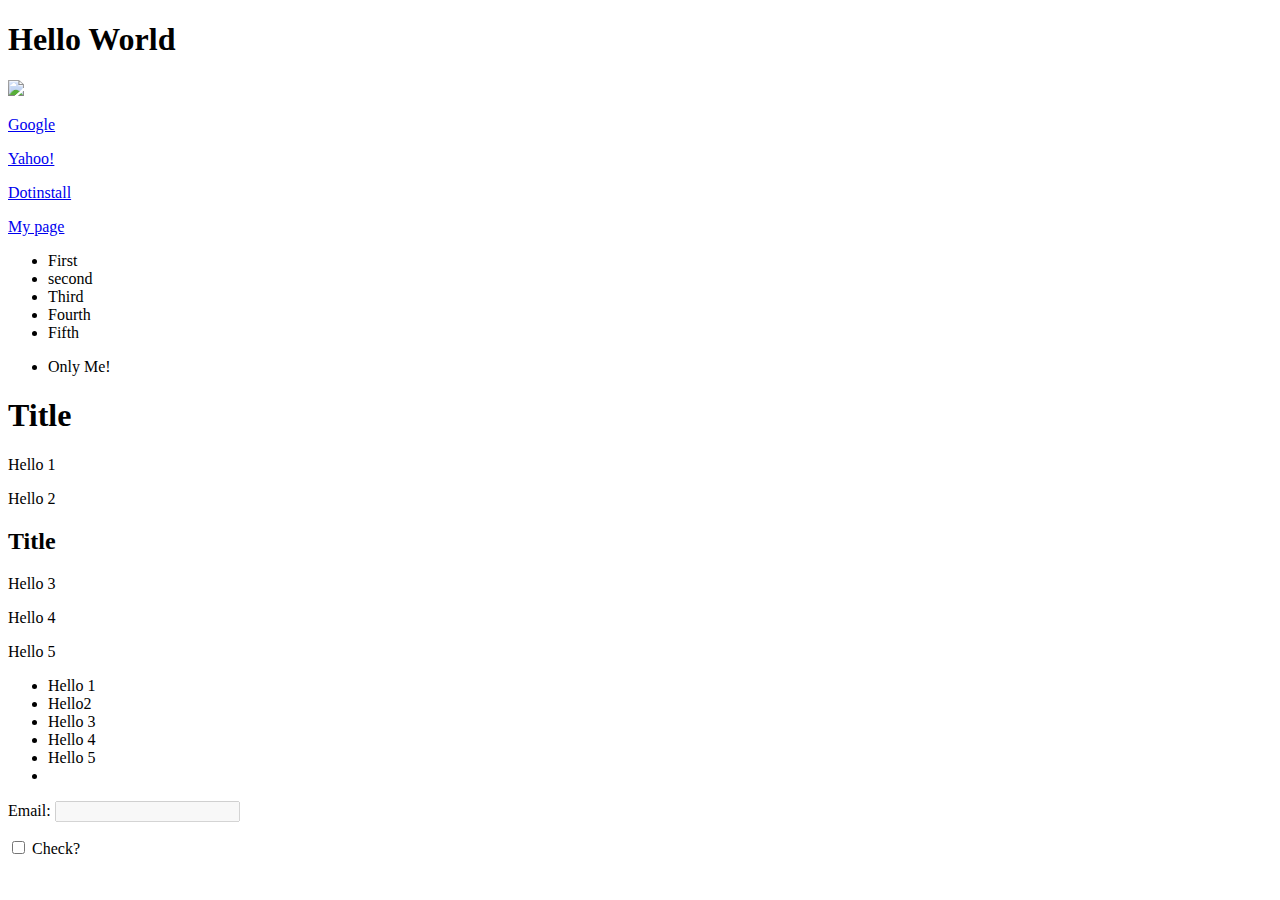
==== index.html @ d630b04c "firstcommit" ====
<!DOCTYPE html>
<html lang="ja">
	<head>
		<meta charset="utf-8">
		<title>html3 Pracstice</title>
		<link rel="stylesheet" href="default.css">
	</head>
	<body>
		<h1>Hello
			<span>World</span>
		</h1>
		<div id="box1"></div>
		<div id="box2"></div>
		<div id="box3"></div>
		<div id="box4"></div>
		<img src="sheep.jpg">

		<p>
		<a href="http://google.com">
			Google
		</a>
		</p>

		<p>
		<a href="http://yahoo.co.jp">
			Yahoo!
		</a>
		</p>
		
		<p>
		<a href="http://dotinstall.com">
			Dotinstall
		</a>
		</p>
		<p>
		<a href="mypage.html">
			My page
		</a>
		</p>

	 	<ul>
			<li>First</li>
			<li>second</li>
			<li>Third</li>
			<li>Fourth</li>
			<li>Fifth</li>
		</ul>
		<ul>
			<li>Only Me!</li>
		</ul>

		<section>
			<h1>Title</h1>
			<p>Hello 1</p>
			<p>Hello 2</p>
			<h2>Title</h2>
			<p>Hello 3</p>
			<p>Hello 4</p>
			<p>Hello 5</p>
		</section>
		
		<ul>
			<li>Hello 1</li>
			<li class="target">Hello2</li>
			<li>Hello 3</li>
			<li>Hello 4</li>
			<li>Hello 5</li>
			<li></li>
		</ul>
		<form>
			<p>Email: <input type="text" name="email" disabled></p>
			<p><input type="checkbox"name="check"value="1"
						 id="check">
			<label for="check">Check?</label>

			<div></div>
			<header>
			</header>
	</body>
</html>
---- default.css ----
/*
html{
	font-size: 32px;
}

h1{
	font-size: 2rem;
}

span{
	font-size: 0.5em;

div {
	width:100px;
	height:50px;
}

#box1{
	background: rgb(255, 100, 100);
}

#box2{
	background: rgba(255, 100, 100
	.2);
}

#box3{
	background: hsla(210, 100%, 50%,	
	.7);
}

#box4{
	background: hsla(210, 100%, 40%,	
	.7);
}

body { background: skyblue; }

img{
	border: 7px solid blue;
	opacity: 0.3
}
*/


/*a[href^="http"] {color: orange;}*/

/*a[href$=".com"] {color: orange;}*/

/*a[href*=".co.jp"] {color: orange;}*/

/*li:last-child*/
/*li:nth-child(3)*/
/*li:nth-child(odd)*/
/*li:nth-child(even)*/
/*li:nth-child(3n+1)*/
/*li:nth-last-child(4)*/
/*li:only-child
{
	background: violet;
}
*/
/*p:first-of-type*/
/*p:last-of-type*/
/*p:nth-of-type(3)*/
/*p:nth-last-of-type(4)*/
/*h2:only-of-type
{
	background: violet;
}
*/

/*li:not(.target)*/
/*li:empty*/
/*input[type="text"]:enabled*/
/*input[type="text"]:disabled*/
/*input[type="checkbox"]:cheked + label

{
	background: violet
}*/

/*div {
	width: 200px;
	height: 200px;
	background: skyblue;
	/*border-radius: 30px / 15px;*/
	/*border-bottom-right-radius: 30px;*/
	/*border-radius:10px 20px 30px;*/
	border-radius: 50%;
}*/

body { margin: 0;}

header {
	width: 100%;
	height: 130%
	background: url('cafe.jpg')
	no-repeat skyblue;
	/*background-size: 50%;*/
	/*background-size: 50% 100%;*/
	/*background-size: cover;*/
	background-size: contain;
	background-position: 50% 50%;
}
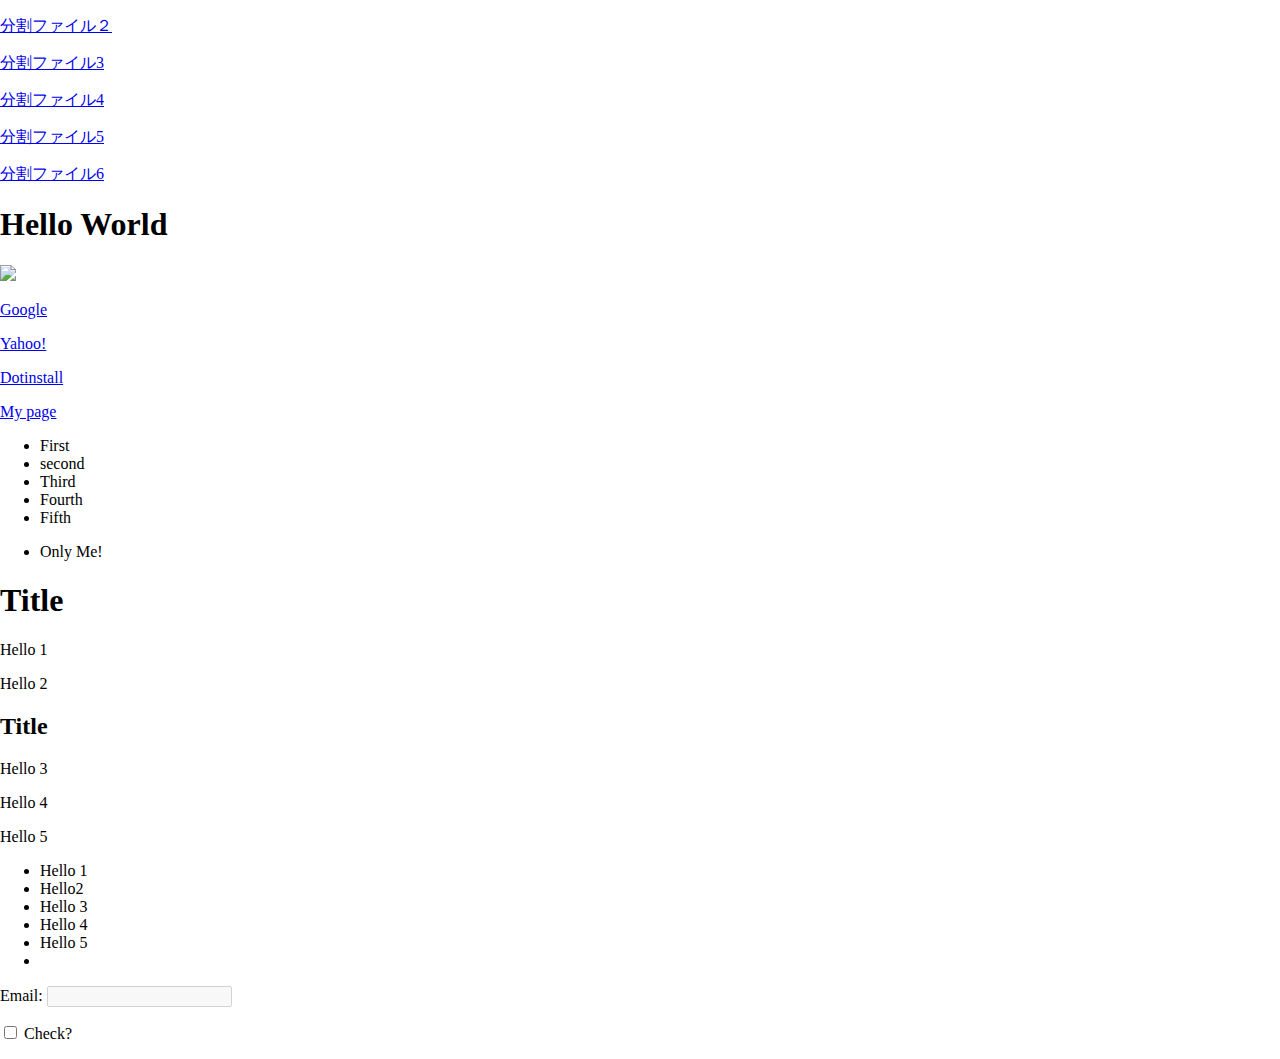
==== commit 6d85a627: "commit" ====
--- a/index.html
+++ b/index.html
@@ -6,6 +6,28 @@
 		<link rel="stylesheet" href="default.css">
 	</head>
 	<body>
+
+		<p>
+		<a href="index2.html">分割ファイル２</a>
+		</p>
+
+		<p>
+		<a href="index3.html">分割ファイル3</a>
+		</p>
+		<p>
+		<a href="index4.html">分割ファイル4</a>
+		</p>
+		<p>
+		<a href="index5.html">分割ファイル5</a>
+		</p>
+
+		<p>
+		<a href="index6.html">分割ファイル6</a>
+		</p>
+
+
+
+
 		<h1>Hello
 			<span>World</span>
 		</h1>
--- a/default.css
+++ b/default.css
@@ -89,18 +89,159 @@
 	/*border-radius:10px 20px 30px;*/
 	border-radius: 50%;
 }*/
-
+/*
 body { margin: 0;}
-
+*/
+/*
 header {
 	width: 100%;
 	height: 130%
 	background: url('cafe.jpg')
-	no-repeat skyblue;
+	no-repeat skyblue;*/
 	/*background-size: 50%;*/
 	/*background-size: 50% 100%;*/
 	/*background-size: cover;*/
-	background-size: contain;
+	/*background-size: contain;
 	background-position: 50% 50%;
-}
-
+}*/
+
+header {
+	width: 100%
+	height: 200px
+	background:
+	url('0001.gif') no-repeat 0 0,
+	url('0002.gif') no-repeat 30px 30px,
+	url('0003.gif') no-repeat bottom right;
+
+}
+
+/*div {
+	width: 200px;
+	height: 200px;*/
+/*	background-image: linear-gradient(skyblue, blue);*/
+/*	background-image: linear-gradient(to top left, skyblue, blue);*/
+/*	background-image: linear-gradient(45deg, skyblue, blue);*/
+/*	background-image: linear-gradient(lightgreen, skyblue, blue);*/
+/*	background-image: linear-gradient(lightgreen 10%, skyblue 70%, blue);*/
+/*background-image: repeating-linear-gradient(lightgreen, skyblue, 20px);
+}*/
+
+/*div{
+	width: 200px;
+	height: 200px;*/
+/*	background-image:radial-gradient(skyblue, blue);*/
+/*		background-image:radial-gradient(at 30px 40px,skyblue, blue);*/
+/*		background-image:radial-gradient(ellipse 20px 30px at 30px 40px,skyblue, blue);*/
+/*background-image:radial-gradient(circle 20px at 30px 40px,skyblue, blue);*/
+/*background-image:radial-gradient(farthest-side 20px at 30px 40px,skyblue, blue)*/
+/*background-image:repeating-radial-gradient(skyblue, blue 20px)*/
+
+/*body { background: #eee; }
+
+div{
+	width: 200px;
+	height: 100px;
+	background: #fff;
+	box-shadow: 10px 20px 4px 10px rgba(0,0,0,.4) inset,10px 20px 4px 10px skyblue ;
+}
+
+h1{
+	text-shadow: 2px 2px 0px
+	rgba(0,0,0,.4);
+}
+*/
+
+/*div{
+	width: 100px;
+	height: 100px;
+	margin-bottom: 20px;
+	position: absolute;
+	top: 100px;
+	left: 100px;
+}*/
+/*#box1 {
+	background: skyblue;
+	opacity: .5;
+}*/
+/*#box2{
+		background: orange;
+		opacity: .5;*/
+		/*transform: translate(20px, 40px);*/
+		/*transform: translateX(20px);*/
+		/*transform:scale(0.5, 1.5);*/
+ 		/*transform: skew(10deg, 20deg);*/
+		/*-webkit-transform: rotate(30deg);*/
+		/*transform: rotate(30deg);*/
+		/*transform-origin: 50px 50px;*/
+		/*transform-origin: 0 0;
+}*/
+
+	/*div {
+		width: 100px;
+		height: 50px;
+		background: skyblue;
+
+		transition-property:all;
+		transition-duration:2s;
+		transition-timing-function:ease;
+		transition-delay:0.8s;
+	}
+
+	div:hover {
+		width: 200px;
+		height: 50px;
+		background: blue;
+	}*/
+
+/*	div {
+		width: 50px;
+		height: 50px;
+		background: skyblue;
+
+		-webkit-animation-name: slidein;
+		-webkit-animation-duration: 1s;
+		-webkit-animation-timing-function: ease;
+		-webkit-animation-delay: .1s;
+		-webkit-animation-iteration-count:infinite;
+		-webkit-animation-direction:alternate;
+	}
+
+	@-webkit-keyframes slidein{
+		0% {
+			margin-left: 100%;
+			background: white;
+		}
+		70%{
+			margin-left: 50%;
+			background: blue;
+		}
+		100%{
+			margin-left: 0%;
+
+		}
+	}*/
+
+	body{
+		margin: 0;
+		padding: 0;
+	}
+	.container{
+		width: 320px;
+		height: 100px;
+		background: skyblue;
+	}
+	.box{
+		box-sizing: border-box;
+	width: 100px;
+	height: 100px;
+	/*width: 80px;
+	height: 70px;*/
+	background: #eee;
+	float: left;
+
+	padding: 10px;
+	border-bottom: 30px solid #ccc;
+	}
+	.box + .box {
+		margin-left: 10px
+	}
